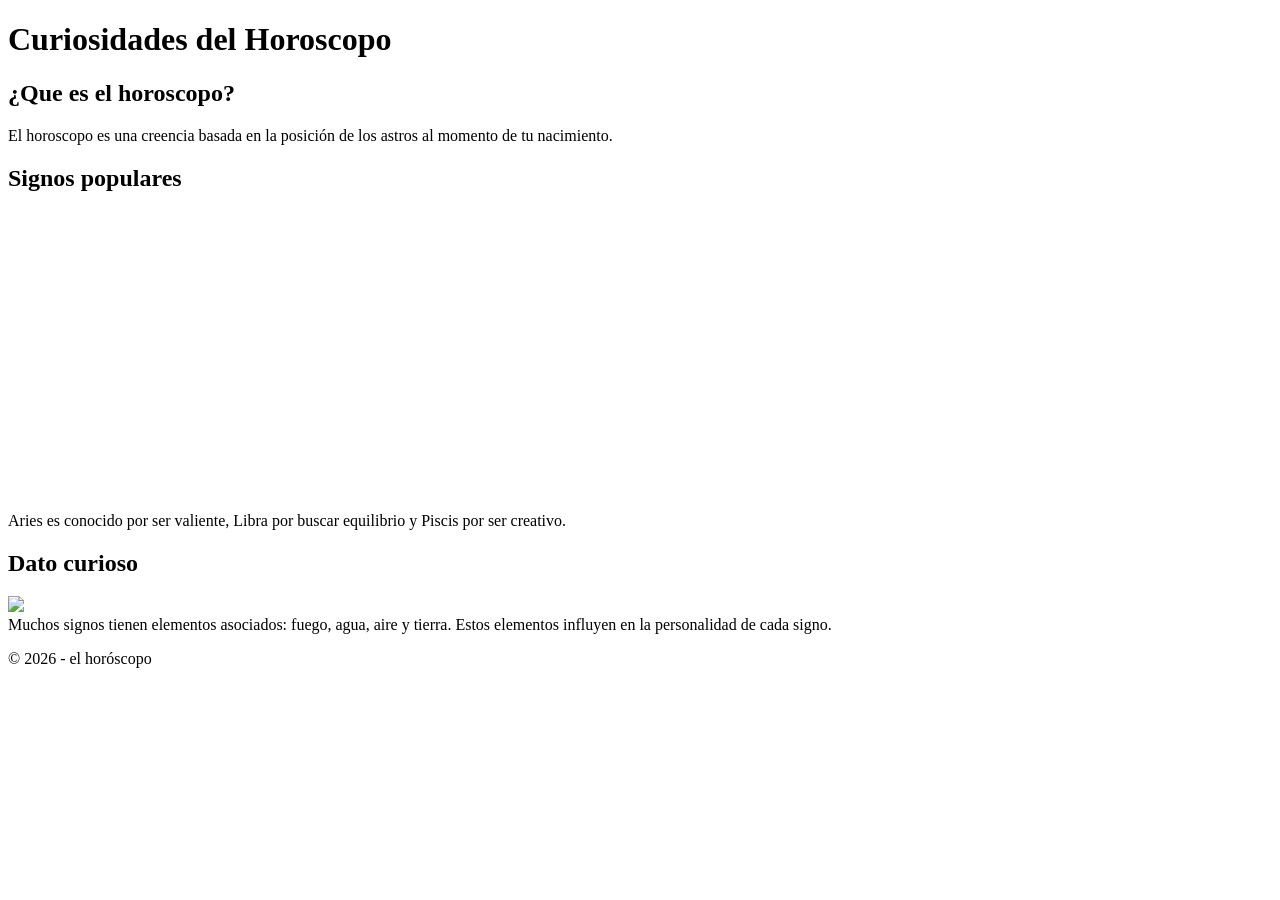
==== Index.html @ e48b7889 "Create Index.html" ====
<!DOCTYPE html>
<html lang="es">
<head>
<meta charset="UTF-8">
<title>Curiosidades del Horóscopo</title>
<link rel="stylesheet" href="estilos.css">
</head>
 
<body>
 
<header>
<h1> Curiosidades del Horoscopo</h1>
</header>
 
<main>
 
    <div class="seccion">
<h2>¿Que es el horoscopo?</h2>
<p>El horoscopo es una creencia basada en la posición de los astros al momento de tu nacimiento.</p>
</div>
          <div class="seccion">
<h2>Signos populares</h2>
            <iframe width="460" height="280" src="https://www.youtube.com/embed/e4IBatmqHb8?si=b1xskDglYGIKD1Ll" title="YouTube video player" frameborder="0" allow="accelerometer; autoplay; clipboard-write; encrypted-media; gyroscope; picture-in-picture; web-share" referrerpolicy="strict-origin-when-cross-origin" allowfullscreen></iframe>
   
      
<p>Aries es conocido por ser valiente, Libra por buscar equilibrio y Piscis por ser creativo.</p>
  
        
</div>
 
   

  
    <div class="seccion especial">
        <div class="texto">
<h2>Dato curioso</h2>

        
   
    
<div class="imagen">
  

<img 
src=https://www.fmdos.cl/wp-content/uploads/2018/01/elementoa.png
     </img>        <div class="seccion especial">
Muchos signos tienen elementos asociados: fuego, agua,
aire y tierra. Estos elementos influyen en la personalidad
  de cada signo.
  
  </p>
  
 </div>
     
 </main>
 
<footer>
<p>© 2026 - el horóscopo</p>
</footer>
 
</body>
</html>
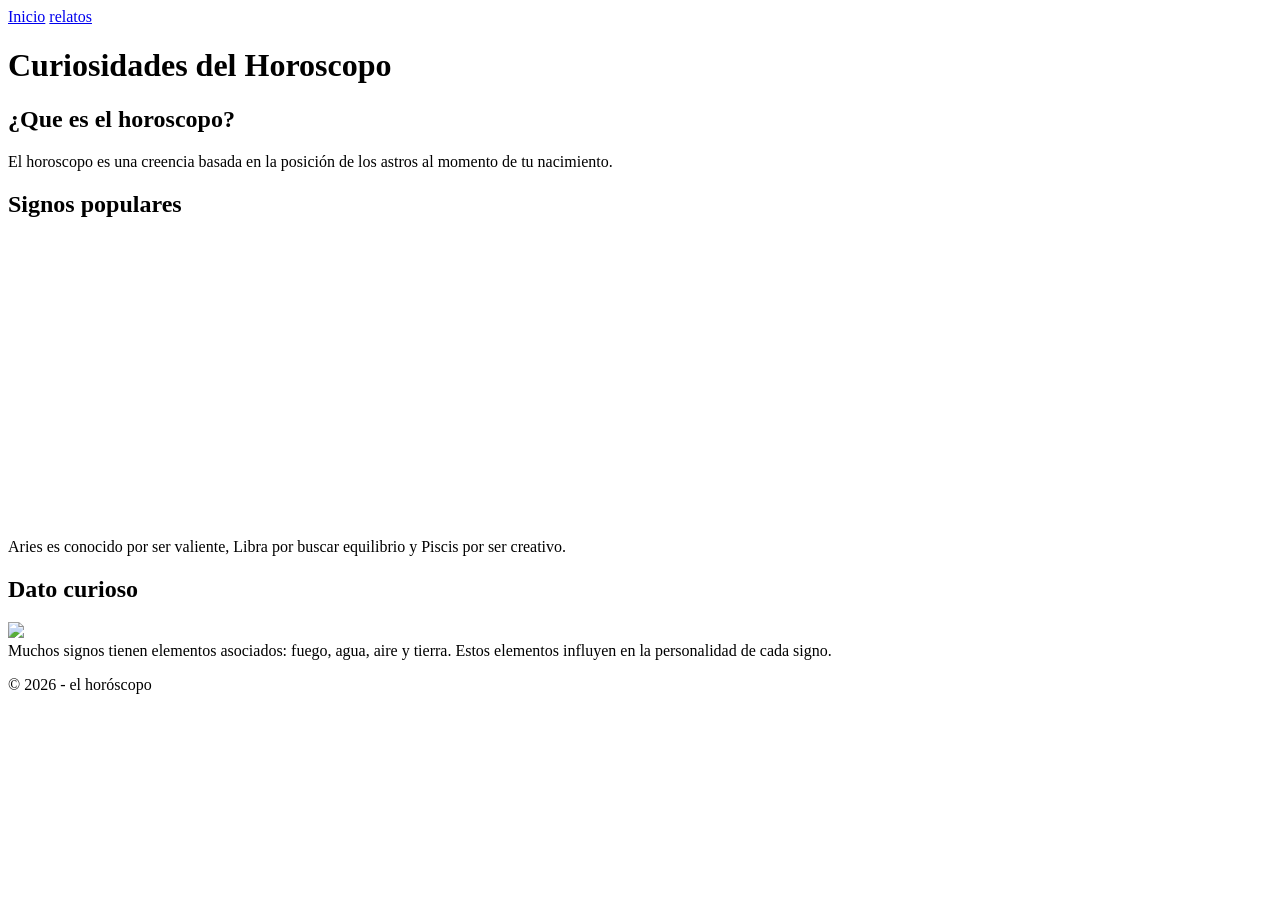
==== commit 7cd7da0d: "Update Index.html" ====
--- a/Index.html
+++ b/Index.html
@@ -7,7 +7,11 @@
 </head>
  
 <body>
- 
+ <nav>
+<a href="Index.html">Inicio</a>
+<a href="relatos.html">relatos</a>
+
+</nav>
 <header>
 <h1> Curiosidades del Horoscopo</h1>
 </header>
